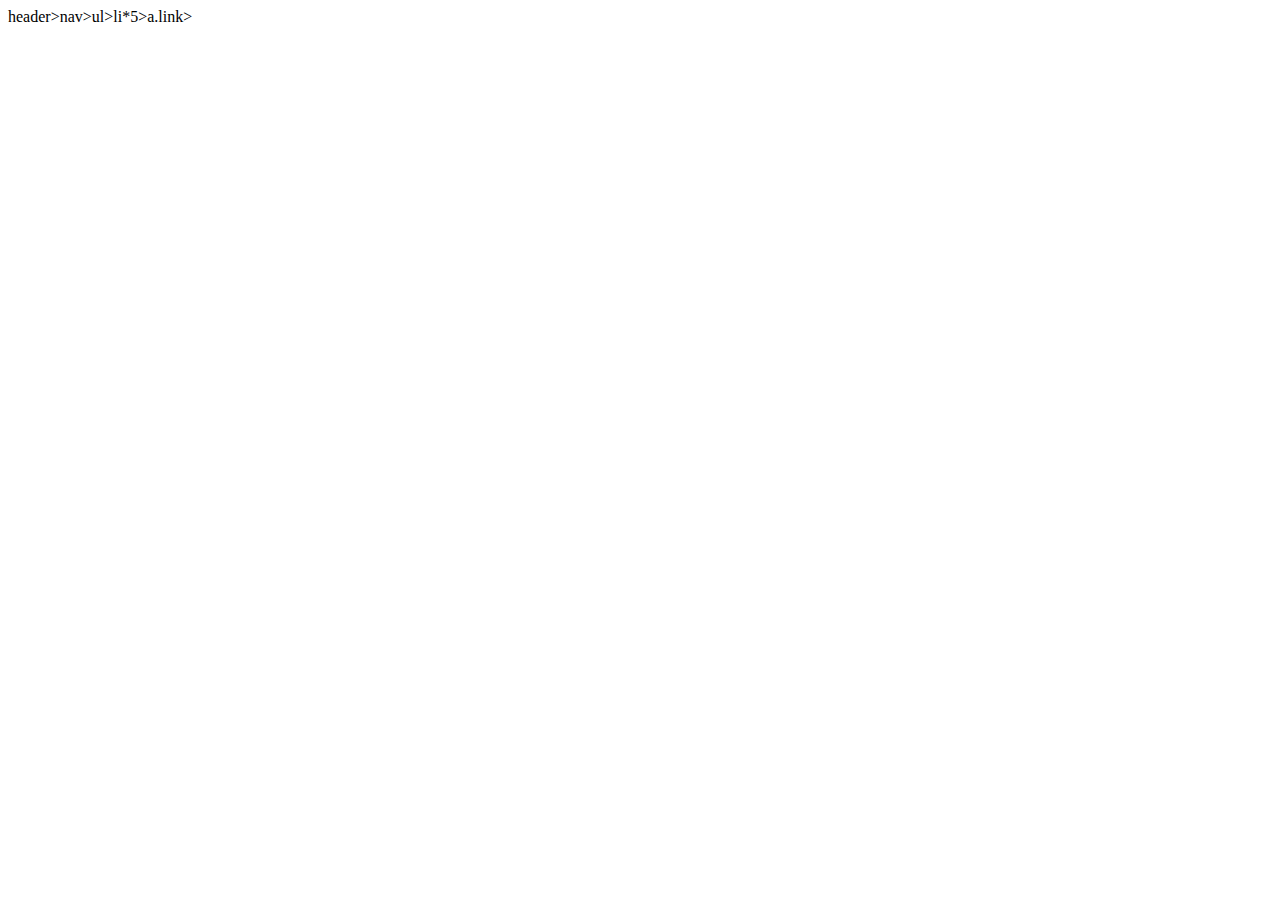
==== emmet_desafio2.html @ 34f67491 "Desafio emmet 1" ====
<!DOCTYPE html>
<html lang="pt-br">
<head>
    <meta charset="UTF-8">
    <meta name="viewport" content="width=device-width, initial-scale=1.0">
    <title>Document</title>
</head>
<body>
    header>nav>ul>li*5>a.link>
</body>
</html>
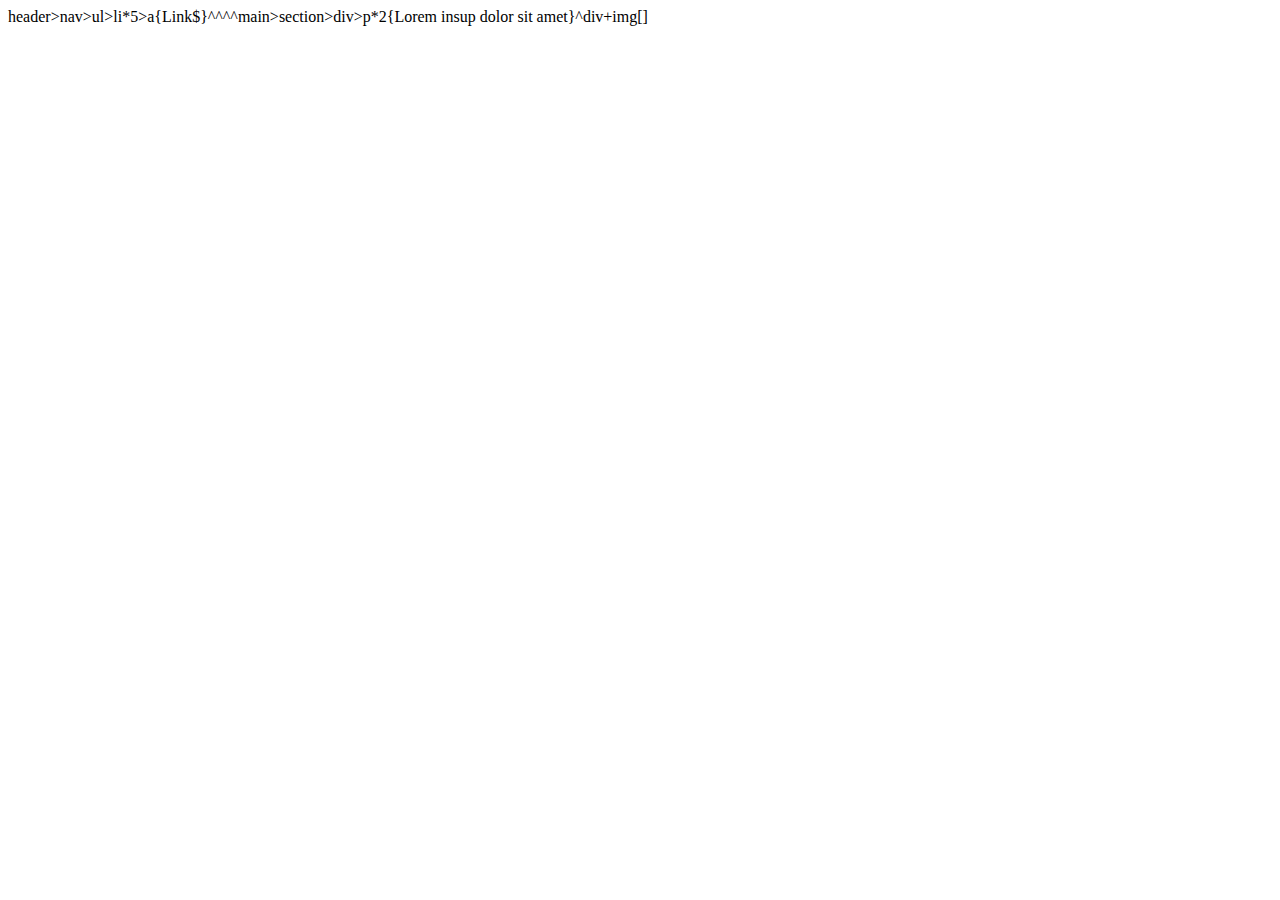
==== commit 13940c43: "emmet desafio 2" ====
--- a/emmet_desafio2.html
+++ b/emmet_desafio2.html
@@ -6,6 +6,6 @@
     <title>Document</title>
 </head>
 <body>
-    header>nav>ul>li*5>a.link>
+    header>nav>ul>li*5>a{Link$}^^^^main>section>div>p*2{Lorem insup dolor sit amet}^div+img[]
 </body>
 </html>